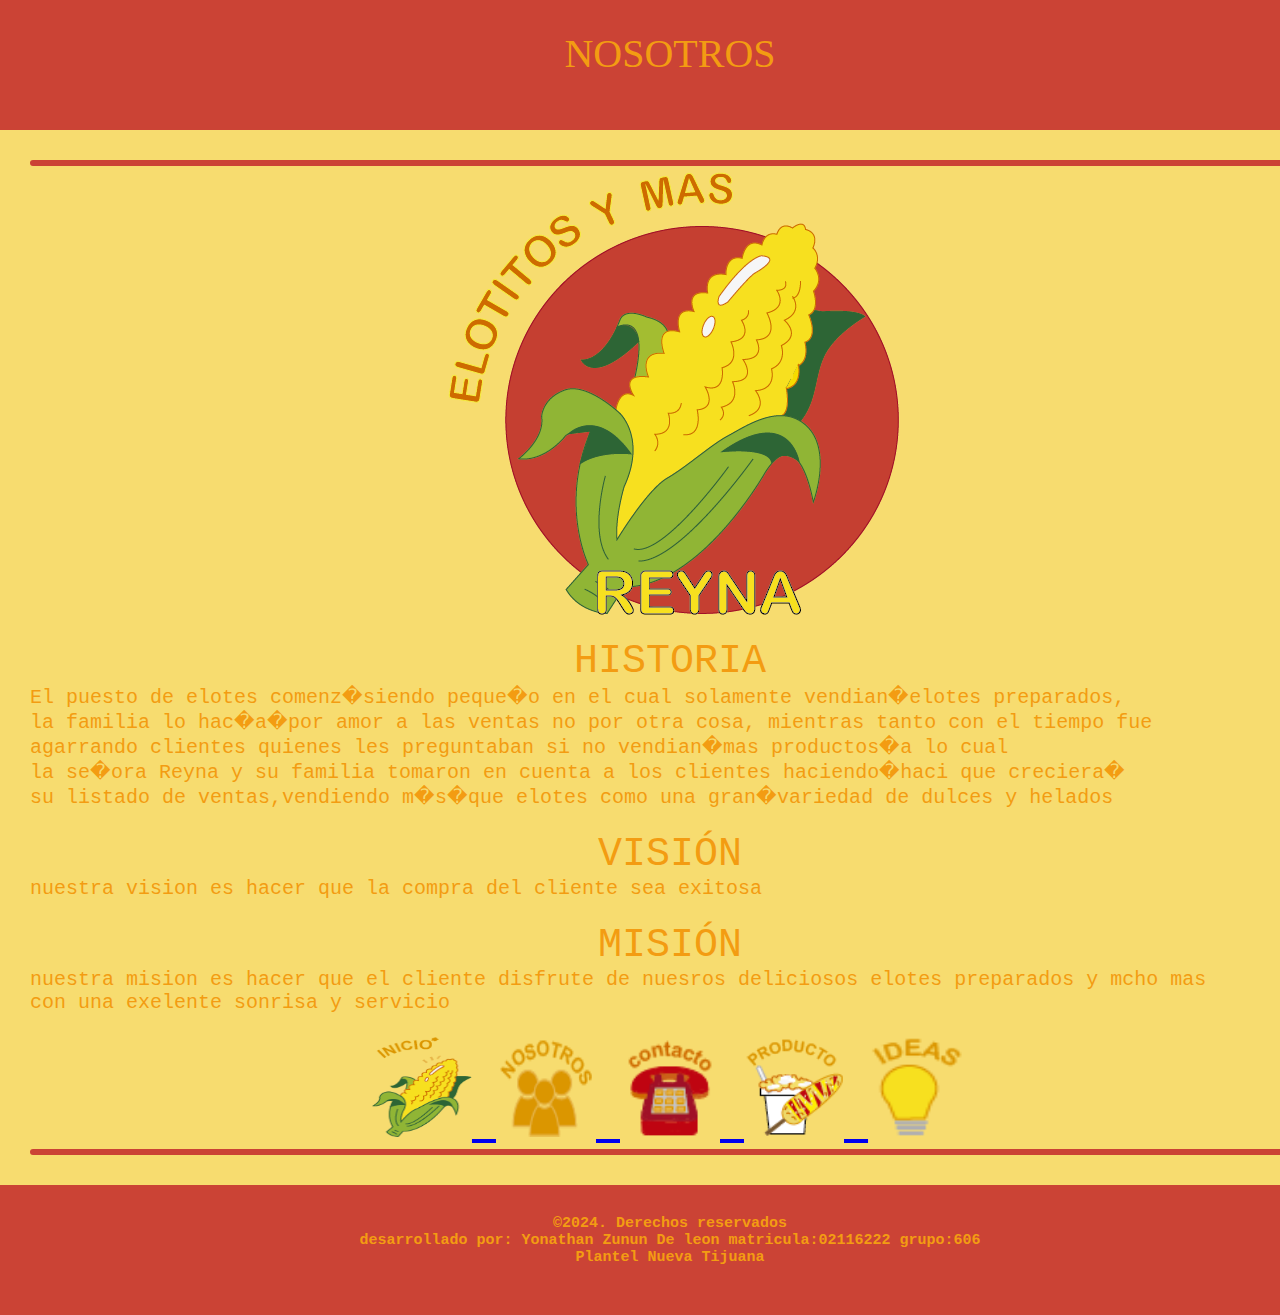
==== html/nosotros.html @ c4f12a7c "Add files via upload" ====
<!Doctype html>
<html>
	<head>
		<title>
			nosotros
		</title>
		<link rel="shortcut icon" href="../logo/logo de l apagina copia.png">
		<link rel="stylesheet" href="../css/estilo.css">
		<!-- hay que agregar ../ para que lea la imagen fuera del archivo-->
	</head>
	<body>
		<center>
			<div id="top">
			<!-- img se utiliza para poner las imagenes-->
				NOSOTROS <br>
			</div>
		<div id="principal">
			<hr>
			<img src="../logo/logo2.png"
				class="im-marquee2">
				<p aling="justify">
			<p class="encabezado">
			<center>
			HISTORIA
			</center>
			</p>
			</p>
			<p>
			El puesto de elotes comenz�siendo peque�o en el cual solamente vendian�elotes preparados, <br>
			la familia lo hac�a�por amor a las ventas no por otra cosa, mientras tanto con el tiempo fue <br>
			agarrando clientes quienes les preguntaban si no vendian�mas productos�a lo cual <br>
			la se�ora Reyna y su familia tomaron en cuenta a los clientes haciendo�haci que creciera�<br>
			su listado de ventas,vendiendo m�s�que elotes como una gran�variedad de dulces y helados<br>
				<br>
			</p>
			<p class="encabezado">
			<center>
			VISI&Oacute;N
			</center>
			</p>
			<p>
			nuestra vision es hacer que la compra del cliente sea exitosa <br>
				<br>
			</p>
			<p class="encabezado">
			<center>
			MISI&Oacute;N
			</center>
			</p>
			<p>
			nuestra mision es hacer que el cliente disfrute de nuesros deliciosos elotes preparados y mcho mas<br>
			con una exelente sonrisa y servicio <br>
			<br>
			</p>
			<a href="../index.html">
				<img src="../logo/inicio.png"
				height="100" width="100">
			</a>
			<a href="nosotros.html">
				<img src="../logo/nosotros.png"
				height="100" width="100">
			</a>
			<a href="contacto.html">
				<img src="../logo/contacto.png"
				height="100" width="100">
			</a>
			<a href="producto.html">
				<img src="../logo/producto.png"
				height="100" width="100">
			</a>
			<a href="ideas.html">
				<img src="../logo/ideas.png"
				height="100" width="100">
			</a>
			<hr>
		</div>
			<!--&tilde; para agregar la � y para el ecento es &acute; --->
			<!-- hr es para ponerle una linea a la pagina size es el grosor y width es lo largo-->
		<div id="piediv">
			<b>
			<p class="pie">
				&copy;2024. Derechos reservados <br>
				desarrollado por: Yonathan Zunun De leon matricula:02116222 grupo:606 <br>
				Plantel Nueva Tijuana <br>
			</b>
			</p>
		</div>
			<!-- br se utiliza pra el texto en cad renglon-->
		</center>
	</body>
<html>
<!-- se le pone <a href ="nombre de la pagina" html/nosotos.html" 
se cierra el </a para que las demas imagenes no puedean entrar en la pagina ipervhinculada todo esto se deb de hacer debajo de la imagen
..-para que salga de la carpeta para que lea la imagen siempre se cierra-->
---- css/estilo.css ----
body{
	background-image:url("../logo/captura.png"); /* este es para agregar una imagen*/
	color:#F39C12;
	font-family:"lucyda console", "courier new", monospace;
	font-size:40px;
}
p{
	text-align:justify;
	font-size:20px;
}
hr{
	border:3px solid #CB4335;
	/* bordes-radius es para el terminado de las orillas de la linea del radio dque se expresa en pixeles*/
	border-radius:5px; 
}
table,tr,td{
	border:3px solid;
	border-spacing:0px;
	background-color:#F9E79F;
	text-align:center;
	font-size:20px;
}
th{
 background-color:#color;

}

ul{
	list-style-type:square;
	list-style-position:inside;
}

ol{
	list-style-type:lover-alpha;
	list-style-position:inside;
}
@font-face{
	font-family:mifuente;
	src:url("../fonts/ARLRDBD-Bold.otf");
}
.pie{
	text-align:center;
	font-size:15px;
	font-weight:bold;

}
.encabezado{
	text-align:center;
	font-size:30px;
	font-weight:bold;
}
.img-marquee{
	height:350px;
	width:450px;
}
.img-marquee2{
	height:100px;
	width:100px;
}
.img-marquee3{
	height:490px;
	width:390px;
}
.img-local{
	height:300px;
	width:400px;
}
.img-top{
	height:400px;
	width:300px;
}
.img-enter{
	height:100px; 
	width:100px;
}
*{
	margin:0px;
}
div#top{
	font-family:mifuente;
	padding:30px;
	width:100%;
	height:70px;
	background-color:#CB4335;
}
div#piediv{
	padding:30px;
	width:100%;
	height:70px;
	background-color:#CB4335;
}
div#principal{
	padding:30px;
	width:100%;
	background-color:#F7DC6F;
	/*este div sirve para poner el fondo de un color 
	solido tambien se le puede poner una imagen*/
}
.caja{
	height:450px;
	width:250px;
	background:#FDFEFE;
	border:1px solid #FDFEFE;
	margin:5px;
	text-align:center;
	display:inline-block;
}
.caja:hover{
	box-shadow: 0 0 10px red;
	transform:scale(1.3);
}
.caja-texto{
	padding-top:5px;
	padding-bottom:5px;
	font-size:20px;
	color:##943126;
	font-weight:bold;
}
.texto-adicional{
	padding-top:5px;
	font-size:15px;
}
.carrousel{
	width:600px;
	margin:auto;
	/*hec que el padding y bel borde pasen a formar
	parte del calculo de la caja y no de la suma*/
	box-sizing:border-box;
}
.conteCarrousel{
	width:100%;
	height:400px;
	overflow:hidden;
	box-sizing:border-box;
	/* lo que hace es que el texto que salga 
	de la cajita no te lo muestra*/
}
.itemCarrousel{
	position:relative;
	/*la nueva pocision del elemento en relacion
	con su pocision normal*/
	width:100%;
	height:100%;
	box-sizing:border-box;
}
.itemCarrouselTarjeta{
	width:100%;
	height:100%;
	box-sizing:border-box;
}
.itemCarrouselArrows{
	/* hace que un elemanto se coloque respecto a su contenido 
	posicionado mas cercano*/
	position:absolute;
	top:0;
	bottom:0;
	left:0;
	right:0;
	height:100%;
	width:100%;
	/*ayudan a colocar las cajas como si fueran celdas de una tabla*/
	display:flex;
	align-items:center;
	justify-content:space-between;
	padding:20px;
	box-sizing:border-box;
}
.temCarrouselArrows> i:hover{
	cursor:pointer;
}
.conteCarrouselController{
	width:100%;
	display:flex;
	justify-content: space-evenly;
}
.conteCarrouselController >a{
	text-decoration: none;
	font-size: 32px;
	color: grey;
}
.itemCarrouselController >a >i{
	color:white;
}
.img-controller{
	height:50px;
	width:50px;
}
div#piediv{
	padding:30px;
	width:100%;
	height:70px;
	background-color:#CB4335;
}

.caja2{
	height:150px;
	width:650px;
	background:#FDFEFE;
	border: 1px s|olid #FDFEFE;
	margin: 5px;
	text-align:center;
	display:inline-block;
}

.caja2-texto{
	padding-top:5px;
	padding-bottom:5px;
	font-size:20px;
	color:##943126;
	font-weight:bold;
}
.texto2-adicional{
	padding-top:5px;
	font-size:15px;
}
a:link{
	
}

/*para las flrchas
&lt; izquierda
&gt; derecha*/
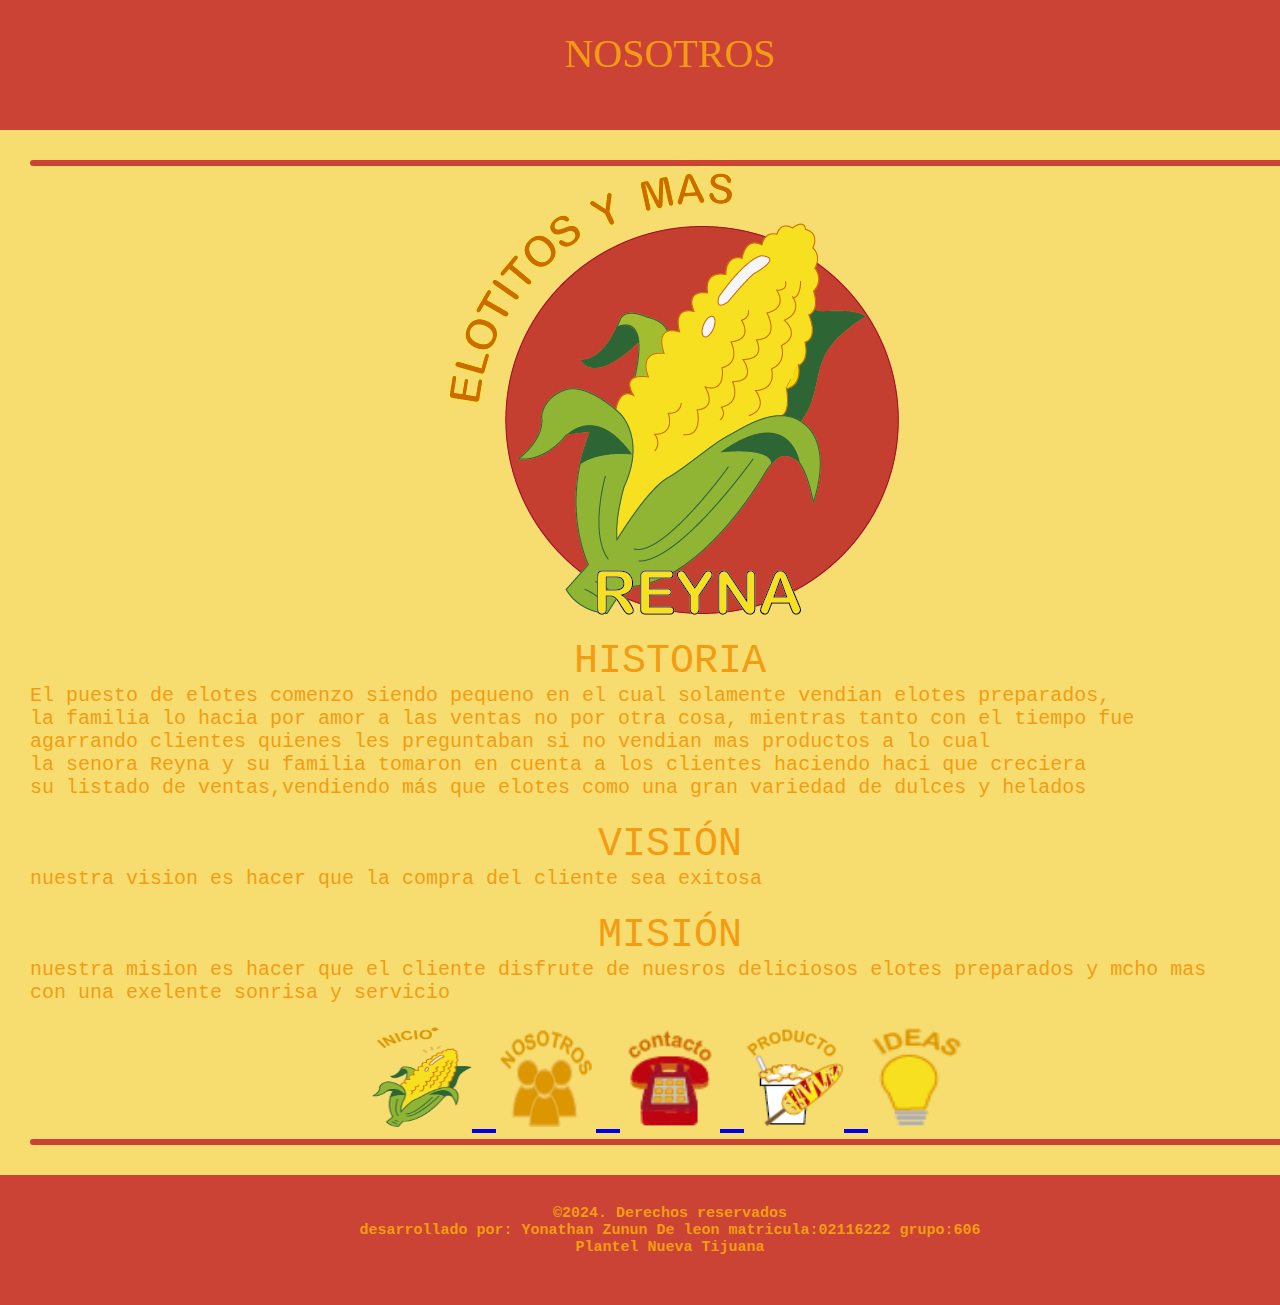
==== commit d7491b4c: "Update nosotros.html" ====
--- a/html/nosotros.html
+++ b/html/nosotros.html
@@ -26,11 +26,11 @@
 			</p>
 			</p>
 			<p>
-			El puesto de elotes comenz�siendo peque�o en el cual solamente vendian�elotes preparados, <br>
-			la familia lo hac�a�por amor a las ventas no por otra cosa, mientras tanto con el tiempo fue <br>
-			agarrando clientes quienes les preguntaban si no vendian�mas productos�a lo cual <br>
-			la se�ora Reyna y su familia tomaron en cuenta a los clientes haciendo�haci que creciera�<br>
-			su listado de ventas,vendiendo m�s�que elotes como una gran�variedad de dulces y helados<br>
+			El puesto de elotes comenzo siendo pequeno en el cual solamente vendian elotes preparados, <br>
+			la familia lo hacia por amor a las ventas no por otra cosa, mientras tanto con el tiempo fue <br>
+			agarrando clientes quienes les preguntaban si no vendian mas productos a lo cual <br>
+			la senora Reyna y su familia tomaron en cuenta a los clientes haciendo haci que creciera <br>
+			su listado de ventas,vendiendo más que elotes como una gran variedad de dulces y helados<br>
 				<br>
 			</p>
 			<p class="encabezado">
@@ -74,7 +74,7 @@
 			</a>
 			<hr>
 		</div>
-			<!--&tilde; para agregar la � y para el ecento es &acute; --->
+			<!--&tilde; para agregar la ñ y para el ecento es &acute; --->
 			<!-- hr es para ponerle una linea a la pagina size es el grosor y width es lo largo-->
 		<div id="piediv">
 			<b>
@@ -91,4 +91,4 @@
 <html>
 <!-- se le pone <a href ="nombre de la pagina" html/nosotos.html" 
 se cierra el </a para que las demas imagenes no puedean entrar en la pagina ipervhinculada todo esto se deb de hacer debajo de la imagen
-..-para que salga de la carpeta para que lea la imagen siempre se cierra-->+..-para que salga de la carpeta para que lea la imagen siempre se cierra-->
